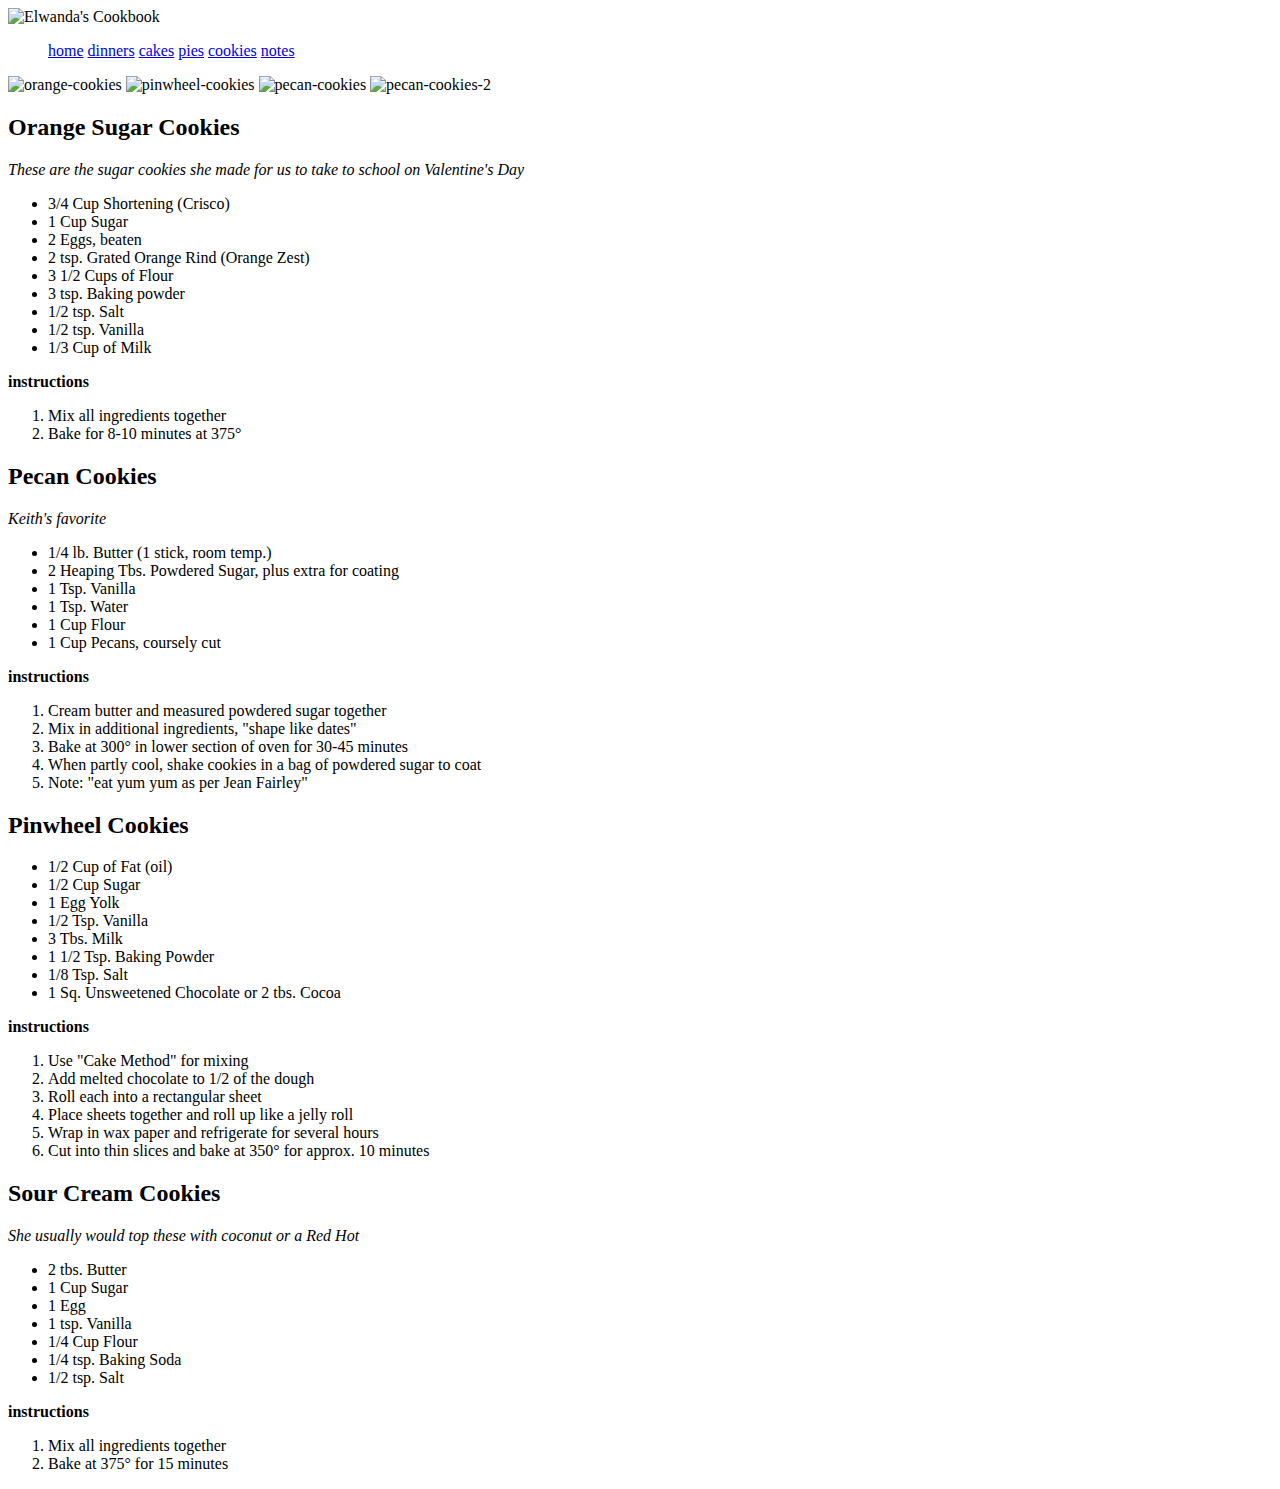
==== cookies.html @ 08a1f944 "Create cookies.html" ====
<!DOCTYPE html>
<html>
<meta charset="UTF-8"> 
<meta name="viewport" content="width=device-width, initial-scale=1">

<head>
    <title>Elwanda's Cookbook</title>
<link href="/Users/barlow/Desktop/Coding/Cookbook/elwanda_style.css" rel="stylesheet">
<link href="https://fonts.googleapis.com/css?family=Montserrat|Playfair+Display:400,900" rel="font stylesheet">
</head>

<div class="header">
        <img src="/Users/barlow/Desktop/Coding/Cookbook/Images/Elwanda-June-header.png" class="header" alt="Elwanda's Cookbook">
        </div>

<!-- Site navigation menu -->
<ul class="topnav">
        <a class="active" href="#home">home</a>
        <a href="#dinners">dinners</a>
        <a href="#cakes">cakes</a>
        <a href="#pies">pies</a>
        <a href="#cookies">cookies</a>
        <a href="#notes">notes</a>
</ul>

<body>

<div class="cookbook-wrapper">
    <div class="row">
        <div class="column">
            <div class="image-column">
                <img src="/Users/barlow/Desktop/Coding/Cookbook/Images/orange-cookies.jpg" class="ephemera" alt="orange-cookies">
                <img src="/Users/barlow/Desktop/Coding/Cookbook/Images/pinwheel-cookies.jpg" class="ephemera" alt="pinwheel-cookies">
                <img src="/Users/barlow/Desktop/Coding/Cookbook/Images/pecan-cookies.jpg" class="ephemera" alt="pecan-cookies">
                <img src="/Users/barlow/Desktop/Coding/Cookbook/Images/pecan-cookies2.jpg" class="ephemera" alt="pecan-cookies-2">
            </div>
        </div>
            <div class="column">
                <div class="text-column">

<article class="sugar-cookies">
<h2>Orange Sugar Cookies</h2>
<em>These are the sugar cookies she made for us to take to school on Valentine's Day</em>
<ul>
    <li>3/4 Cup Shortening (Crisco)</li>
    <li>1 Cup Sugar</li>
    <li>2 Eggs, beaten</li>
    <li>2 tsp. Grated Orange Rind (Orange Zest)</li>
    <li>3 1/2 Cups of Flour</li>
    <li>3 tsp. Baking powder</li>
    <li>1/2 tsp. Salt</li>
    <li>1/2 tsp. Vanilla</li>
    <li>1/3 Cup of Milk</li>
</ul>
<strong>instructions</strong>
<ol>
    <li>Mix all ingredients together</li>
    <li>Bake for 8-10 minutes at 375°</li>
</ol>
</article>

<article class="pecan-cookies">
<h2>Pecan Cookies</h2>
<em>Keith's favorite</em>
<ul>
    <li>1/4 lb. Butter (1 stick, room temp.)</li>
    <li>2 Heaping Tbs. Powdered Sugar, plus extra for coating</li>
    <li>1 Tsp. Vanilla</li>
    <li>1 Tsp. Water</li>
    <li>1 Cup Flour</li>
    <li>1 Cup Pecans, coursely cut</li>
</ul>
<strong>instructions</strong>
<ol>
    <li>Cream butter and measured powdered sugar together</li>
    <li>Mix in additional ingredients, "shape like dates"</li>
    <li>Bake at 300° in lower section of oven for 30-45 minutes</li>
    <li>When partly cool, shake cookies in a bag of powdered sugar to coat</li>
    <li>Note: "eat yum yum as per Jean Fairley"</li>
</ol>
</article>

<article class="pinwheel_cookies">
<h2>Pinwheel Cookies</h2>
     <ul>
        <li>1/2 Cup of Fat (oil)</li>
        <li>1/2 Cup Sugar</li>
        <li>1 Egg Yolk</li>
        <li>1/2 Tsp. Vanilla</li>
        <li>3 Tbs. Milk</li>
        <li>1 1/2 Tsp. Baking Powder</li>
        <li>1/8 Tsp. Salt</li>
        <li>1 Sq. Unsweetened Chocolate or 2 tbs. Cocoa</li>
    </ul>
    <strong>instructions</strong>
    <ol>
        <li>Use "Cake Method" for mixing</li>
        <li>Add melted chocolate to 1/2 of the dough</li>
        <li>Roll each into a rectangular sheet</li>
        <li>Place sheets together and roll up like a jelly roll</li>
        <li>Wrap in wax paper and refrigerate for several hours</li>
        <li>Cut into thin slices and bake at 350° for approx. 10 minutes</li>
    </ol>       
</article>

<article class="cream-cookies">
    <h2>Sour Cream Cookies</h2>
    <em>She usually would top these with coconut or a Red Hot</em>
    <ul>
        <li>2 tbs. Butter</li>
        <li>1 Cup Sugar</li>
        <li>1 Egg</li>
        <li>1 tsp. Vanilla</li>
        <li>1/4 Cup Flour</li>
        <li>1/4 tsp. Baking Soda</li>
        <li>1/2 tsp. Salt</li>
    </ul>
    <strong>instructions</strong>
    <ol>
        <li>Mix all ingredients together</li>
        <li>Bake at 375° for 15 minutes</li>
    </ol>
</article>
</div>
</div>
</div>
</div>
</body>

</html>
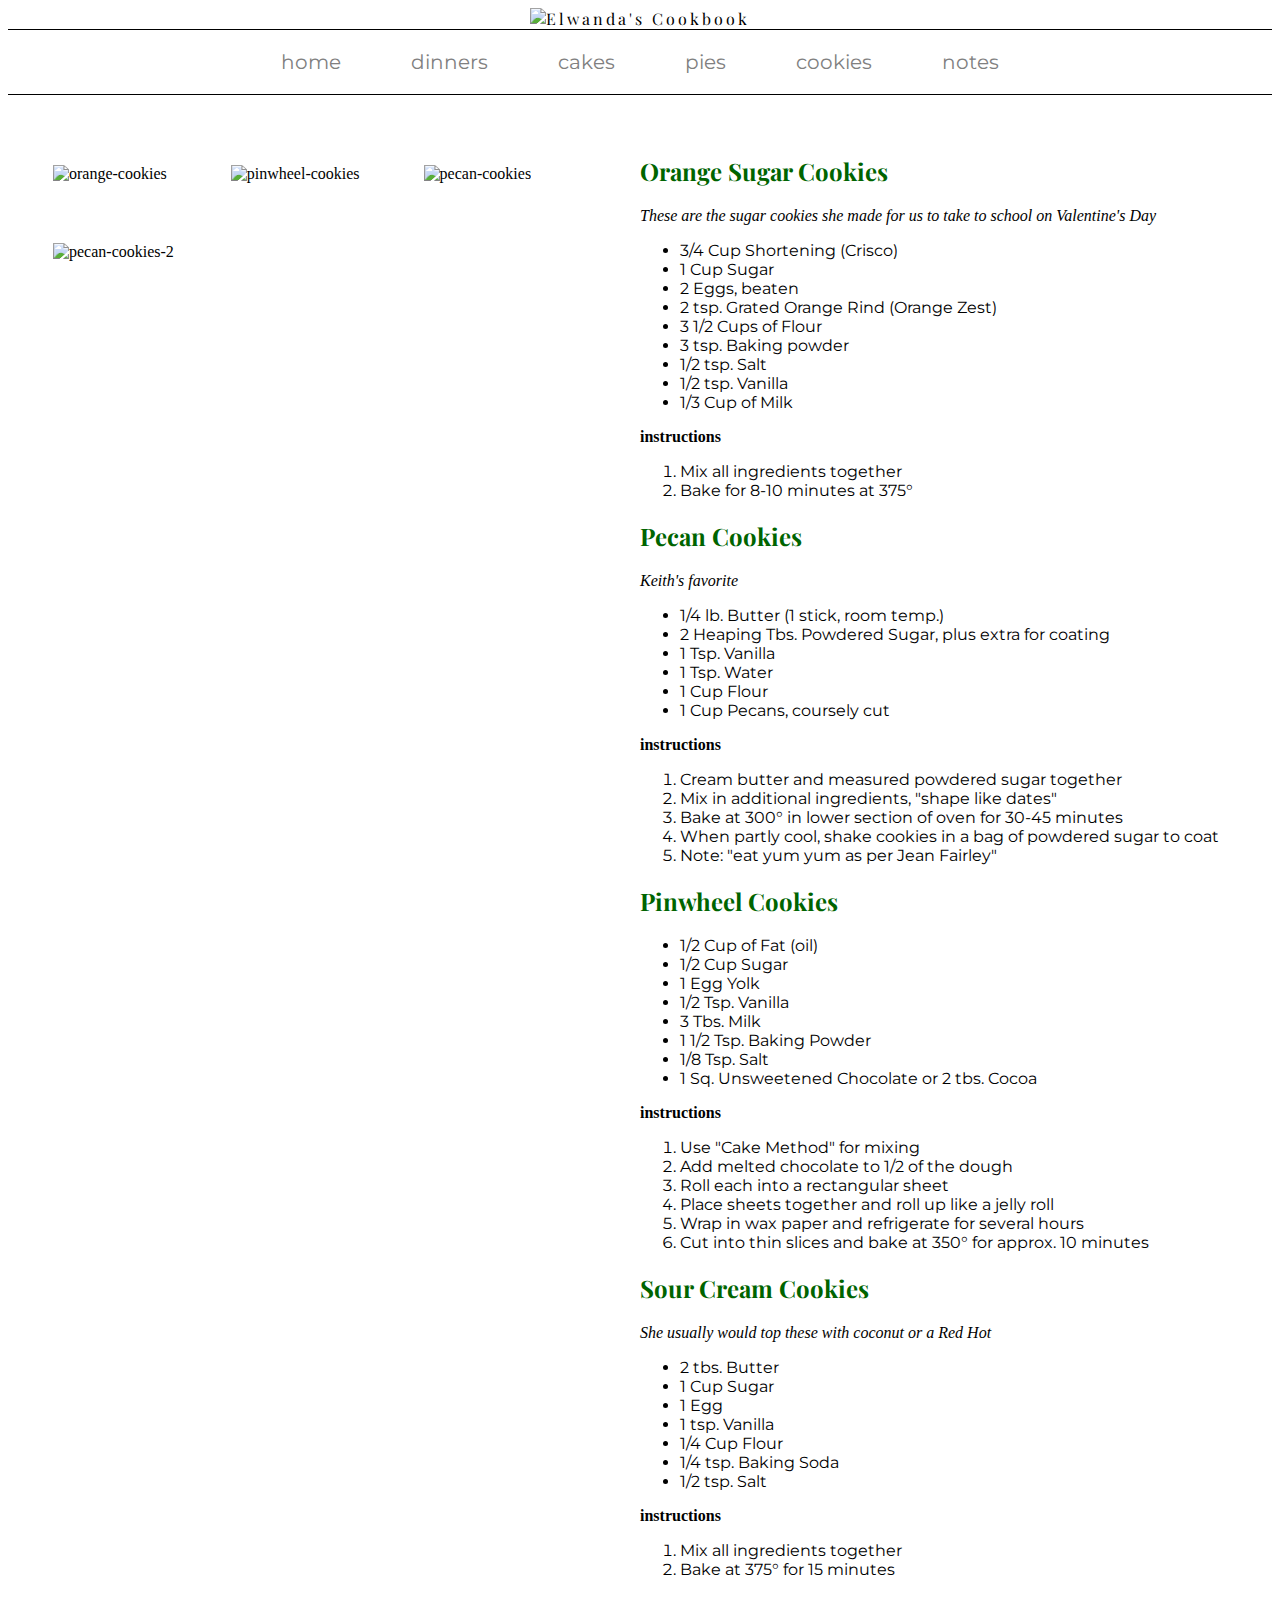
==== commit 60f026f3: "Update cookies.html" ====
--- a/cookies.html
+++ b/cookies.html
@@ -5,22 +5,22 @@
 
 <head>
     <title>Elwanda's Cookbook</title>
-<link href="/Users/barlow/Desktop/Coding/Cookbook/elwanda_style.css" rel="stylesheet">
+<link href="https://afairley19.github.io/cookbook-website/style.css" rel="stylesheet">
 <link href="https://fonts.googleapis.com/css?family=Montserrat|Playfair+Display:400,900" rel="font stylesheet">
 </head>
 
 <div class="header">
-        <img src="/Users/barlow/Desktop/Coding/Cookbook/Images/Elwanda-June-header.png" class="header" alt="Elwanda's Cookbook">
+        <img src="Elwanda-June-header.png" class="header" alt="Elwanda's Cookbook">
         </div>
 
 <!-- Site navigation menu -->
 <ul class="topnav">
-        <a class="active" href="#home">home</a>
-        <a href="#dinners">dinners</a>
-        <a href="#cakes">cakes</a>
-        <a href="#pies">pies</a>
-        <a href="#cookies">cookies</a>
-        <a href="#notes">notes</a>
+        <a class="active" href="https://afairley19.github.io/cookbook-website/index.html">home</a>
+        <a href="https://afairley19.github.io/cookbook-website/dinners.html">dinners</a>
+        <a href="https://afairley19.github.io/cookbook-website/cakes.html">cakes</a>
+        <a href="https://afairley19.github.io/cookbook-website/pies.html">pies</a>
+        <a href="https://afairley19.github.io/cookbook-website/cookies.html">cookies</a>
+        <a href="https://afairley19.github.io/cookbook-website/notes.html">notes</a>
 </ul>
 
 <body>
@@ -29,10 +29,10 @@
     <div class="row">
         <div class="column">
             <div class="image-column">
-                <img src="/Users/barlow/Desktop/Coding/Cookbook/Images/orange-cookies.jpg" class="ephemera" alt="orange-cookies">
-                <img src="/Users/barlow/Desktop/Coding/Cookbook/Images/pinwheel-cookies.jpg" class="ephemera" alt="pinwheel-cookies">
-                <img src="/Users/barlow/Desktop/Coding/Cookbook/Images/pecan-cookies.jpg" class="ephemera" alt="pecan-cookies">
-                <img src="/Users/barlow/Desktop/Coding/Cookbook/Images/pecan-cookies2.jpg" class="ephemera" alt="pecan-cookies-2">
+                <img src="orange-cookies.jpg" class="ephemera" alt="orange-cookies">
+                <img src="pinwheel-cookies.jpg" class="ephemera" alt="pinwheel-cookies">
+                <img src="pecan-cookies.jpg" class="ephemera" alt="pecan-cookies">
+                <img src="pecan-cookies2.jpg" class="ephemera" alt="pecan-cookies-2">
             </div>
         </div>
             <div class="column">
